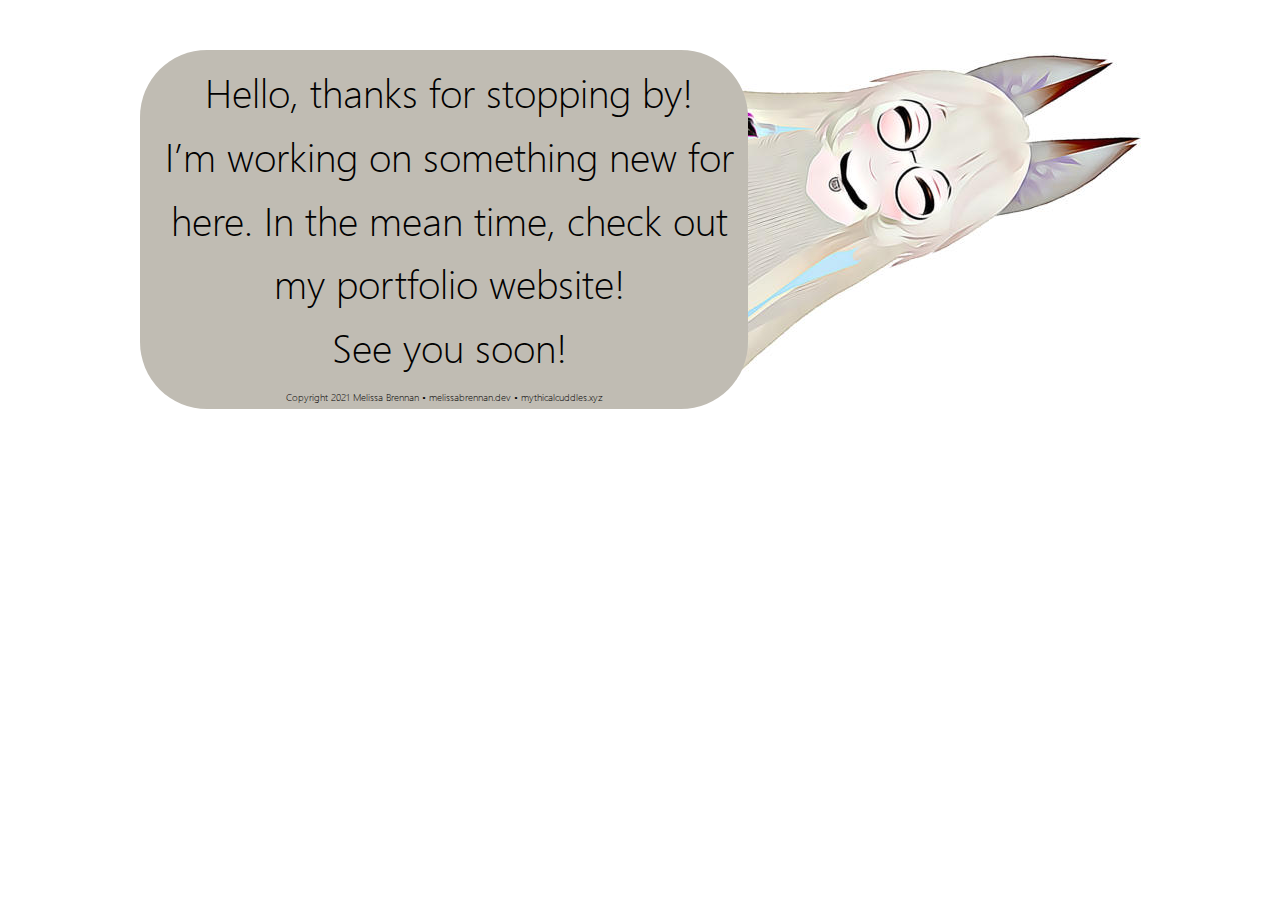
==== index.htm @ fbe177e6 "Add files via upload" ====
<!DOCTYPE html>
<html>
<head>
 <meta http-equiv="X-UA-Compatible" content="IE=EDGE"/>
 <meta charset="utf-8"/>
 <meta name="Generator" content="Xara HTML filter v.9.0.0.23"/>
 <meta name="XAR Files" content="index_htm_files/xr_files.txt"/>
 <title>index</title>
 <meta name="viewport" content="width=device-width, initial-scale=1" />
 <link rel="stylesheet" href="index_htm_files/xr_fonts.css"/>
 <script><!--
 if(navigator.userAgent.indexOf('MSIE')!=-1 || navigator.userAgent.indexOf('Trident')!=-1){ document.write('<link rel="stylesheet" href="index_htm_files/xr_fontsie.css"/>');}
 --></script>
 <script>document.documentElement.className="xr_bgh0";</script>
 <link rel="stylesheet" href="index_htm_files/xr_main.css"/>
 <link rel="stylesheet" href="index_htm_files/custom_styles.css"/>
 <link rel="stylesheet" href="index_htm_files/xr_text.css"/>
 <script src="index_htm_files/roe.js"></script>
 <link rel="stylesheet" href="index_htm_files/ani.css"/>
 <style>
  #xr_xr {top:0px;}
 </style>
</head>
<body class="xr_bgb0">
<div class="xr_ap" id="xr_xr" style="width: 1000px; height: 485px; left:50%; margin-left: -500px; text-align: left; top:0px;">
 <script>var xr_xr=document.getElementById("xr_xr")</script>
<div id="xr_td" class="xr_td">
<div class="xr_ap xr_xri_" style="width: 1000px; height: 485px;">
 <img class="xr_rn_ xr_ap" src="index_htm_files/20.jpg" alt="" title="" style="left:449px;top:-132px;width:607px;height:546px;"/>
 <!--[if lt IE 9]>
 <img class="xr_ap" src="index_htm_files/21.png" alt="" title="" style="left:0px;top:50px;width:609px;height:360px;"/>
 <![endif]-->
 <!--[if gte IE 9]><!-->
 <span class="xr_ar" style="left:0px;top:50px;width:608px;height:359px; background-color: #C0BCB3; border-radius: 67px;"></span>
 <!--<![endif]-->
 <div class="xr_txt Normal_text xr_s0" style="position: absolute; left:146px; top:402px; width:316px; height:10px;">
  <span class="xr_tl Normal_text xr_s0" style="top: -10.79px;">Copyright 2021 Melissa Brennan • <a href="http://melissabrennan.dev" target="_blank" onclick="return(xr_nn());" onmousemove="xr_mo(this,0)" >melissabrennan.dev</a>&nbsp;• <a href="http://mythicalcuddles.xyz" target="_blank" onclick="return(xr_nn());" onmousemove="xr_mo(this,0)" >mythicalcuddles.xyz</a></span>
 </div>
 <div class="xr_txt Normal_text xr_s1" style="position: absolute; left:5px; top:108px; width:608px; height:10px;">
  <span class="xr_tc Normal_text xr_s2" style="left: 33.73px; top: -43.16px; width: 541px;">Hello, thanks for stopping by!</span>
  <span class="xr_tc Normal_text xr_s2" style="left: -11.67px; top: 20.68px; width: 643px;">I’m working on something new for </span>
  <span class="xr_tc Normal_text xr_s2" style="left: -4.16px; top: 84.52px; width: 628px;">here. In the mean time, check out </span>
  <span class="xr_tc Normal_text xr_s1" style="left: 109.65px; top: 148.36px; width: 389px;"><a href="https://melissabrennan.dev" target="_blank" onclick="return(xr_nn());" onmousemove="xr_mo(this,0)" ><span class="Normal_text xr_s2" style="">my portfolio website</span></a><span class="Normal_text xr_s2" style="">!</span></span>
  <span class="xr_tc Normal_text xr_s2" style="left: 173.68px; top: 212.21px; width: 261px;">See you soon!</span>
 </div>
 <div id="xr_xo0" class="xr_ap" style="left:0; top:0; width:1000px; height:100px; visibility:hidden; z-index:3;">
 <a href="" onclick="return(false);" onmousedown="xr_ppir(this);">
 </a>
 </div>
 <div id="xr_xd0"></div>
</div>
</div>
</div>
<!--[if lt IE 7]><script src="index_htm_files/png.js"></script><![endif]-->
<!--[if IE]><script>xr_aeh()</script><![endif]--><!--[if !IE]>--><script>xr_htm();repMobFonts();window.addEventListener('load', xr_aeh, false);</script><!--<![endif]-->
</body>
</html>
---- index_htm_files/xr_fonts.css ----
@font-face {font-family: 'Segoe UI Light';font-weight:300;font-style:normal;src: url("XaraWDGeneratedHTMLfont1.woff") format("woff"), url("XaraWDEmbeddedHTMLfont1.eot?") format("embedded-opentype"), local('Segoe UI Light'), local('SegoeUILight');}
---- index_htm_files/xr_fontsie.css ----
@font-face {font-family: 'Segoe UI Light';font-weight:300;font-style:normal;src: url("XaraWDGeneratedHTMLfont1.woff") format("woff"), url("XaraWDEmbeddedHTMLfont1.eot?") format("embedded-opentype"), local('Segoe UI Light'), local('SegoeUILight');}
---- index_htm_files/xr_main.css ----
/* Site settings */
body {background-color:#ffffff;margin:0px;font-family:Arial,sans-serif;font-size:13px;font-weight:normal;font-style:normal;text-decoration:none;text-rendering:optimizeLegibility;font-feature-settings:'kern', 'liga' 0, 'clig' 0, 'calt' 0;color:#000000;letter-spacing:0em;-webkit-print-color-adjust:exact;}
a {text-decoration:none;}
a:link {color:inherit; cursor:pointer;}
a:visited {color:inherit;}
a:hover {color:#0000EE;}
a * {color:inherit;text-decoration:none;}
sup {font-size:0.5em; vertical-align: 0.66em;}
sub {font-size:0.5em; vertical-align: -0.1em;}
.xr_tl {position: absolute; white-space: pre; unicode-bidi:bidi-override;}
.xr_tr {position: absolute; white-space: pre; unicode-bidi:bidi-override; text-align:right;}
.xr_tc {position: absolute; white-space: pre; unicode-bidi:bidi-override; text-align:center;}
.xr_tj {position: absolute; unicode-bidi:bidi-override; text-align:justify;}
.xr_tb {position: absolute; unicode-bidi:bidi-override;}
.xr_e1 {display: inline-block; border:none; white-space:normal;}
.xr_e2 {position: absolute; display: block; border:none;}
.xr_ap {position: absolute; border:none;}
.xr_ar {position: absolute; display:block;}
.xr_ae {position: relative; border:none;}
.xr_strb {z-index: 1;}
.xr_strb .mxs-arrow, .xr_strb .mxs-navigation {visibility: hidden;}
.xr_strf {z-index: 3;}
.xr_xrc, .xr_xri_, .xr_sxri, .xr_xpos {z-index: 2;}
.xr_ro, .xr_rd, .xr_rs {z-index: 3;}
.xr_tu {unicode-bidi:bidi-override;margin-top:0px;margin-bottom:0px;}

.xr_tt0 {transition: all 0s;}
.xr_tt1 {transition: all 0.1s; transition-timing-function: ease-in;}
.xr_tt2 {transition: all 0.25s; transition-timing-function: ease-in;}
.xr_tt3 {transition: all 0.5s; transition-timing-function: ease-in;}
.xr_tt4 {transition: all 1s; transition-timing-function: ease-in;}
.xr_tt5 {transition: all 2s; transition-timing-function: ease-in;}
a:hover .xr_ro, a:active .xr_rd, .xr_nb0:hover .xr_ro{visibility:visible;opacity: 1;transform: none;}

a:active .xr_ro {opacity:0;}
.xr_ro, .xr_rd {visibility:hidden;opacity:0;}
.xr_ro0, .xr_rd0, a:active .xr_ro0 {opacity:0;}
.xr_ro1, .xr_rd1, a:active .xr_ro1 {transform:translate3d(0,-20%,0);}
.xr_ro2, .xr_rd2, a:active .xr_ro2 {transform:translate3d(20%,0,0);}
.xr_ro3, .xr_rd3, a:active .xr_ro3 {transform-origin:top; transform:scale3d(1,0.3,1);}
.xr_ro4, .xr_rd4, a:active .xr_ro4 {transform-origin:left; transform:scale3d(0.3,1,1);}
.xr_ro5, .xr_rd5, a:active .xr_ro5 {transform:rotate3d(1,0,0,180deg); -ms-transform: rotateX(180deg);}
.xr_ro6, .xr_rd6, a:active .xr_ro6 {transform:rotate3d(0,1,0,180deg); -ms-transform: rotateY(180deg);}
.xr_ro7, .xr_rd7, a:active .xr_ro7 {transform:rotate3d(0,0,1,180deg);}
.xr_ro8, .xr_rd8, a:active .xr_ro8 {transform:scale3d(0.3,0.3,1);}
.xr_ro9, .xr_rd9, a:active .xr_ro9 {transform:skew(-30deg,0) translate3d(10%,0,0);}
.xr_ro10, .xr_rd10, a:active .xr_ro10 {transform-origin:50% 500%; transform:rotate3d(0,0,1,10deg);}
.xr_ro11, .xr_rd11, a:active .xr_ro11 {transform:translate3d(0,-50%,0) scale3d(0.3,0.3,1);}
.xr_ro12, .xr_rd12, a:active .xr_ro12 {transform:translate3d(0,20%,0);}
.xr_ro13, .xr_rd13, a:active .xr_ro13 {transform:translate3d(-20%,0,0);}
.xr_stickie {z-index: 90;}
.xr_nb0 {touch-action: none;}
.xr_nb0:hover > .xr_nb2, .xr_nb1:hover > .xr_nb2 {visibility: visible; opacity: 1 !important; transform: none !important;}
.xr_nb2 {white-space: nowrap; padding:0px; margin:0px; visibility: hidden; position: absolute; z-index:101;}
.xr_nb2 li {display:block;}
.xr_nb2 li a {display:block; text-decoration:none;}
.xr_nb4 {display:block; padding:0px; margin:0px;}
.xr_nb6 {width:100%; height:2px;}
.xr_nb1 {position: relative;}
.xr_nb1:after {content: ''; position: absolute; top: 50%; right: .5em; height: 0px; width: 0px; border: 5px solid transparent; margin-top: -5px; margin-right: -3px; border-color: transparent; border-left-color: inherit;}
.xr_apb {display:block; position:absolute;}
.xr_bgb0 {background:url('1.png') -768px 1221px repeat;}
---- index_htm_files/custom_styles.css ----
.Normal_text {font-family:'Open Sans';font-weight:normal;font-style:normal;font-size:13px;text-decoration:none;color:#000000;background-color:Transparent;letter-spacing:0em;}
---- index_htm_files/xr_text.css ----
/* Text styles */
.xr_s0 {font-family:'Segoe UI Light';font-weight:300;font-style:normal;font-size:10px;text-decoration:none;font-feature-settings:'kern','liga' 0,'clig' 0,'calt' 0;color:#000000;background-color:Transparent;letter-spacing:0em;}
.xr_s1 {font-family:'Segoe UI Light';font-weight:300;font-style:normal;font-size:40px;text-decoration:none;font-feature-settings:'kern','liga' 0,'clig' 0,'calt' 0;background-color:Transparent;letter-spacing:0em;}
.xr_s2 {font-family:'Segoe UI Light';font-weight:300;font-style:normal;font-size:40px;text-decoration:none;font-feature-settings:'kern','liga' 0,'clig' 0,'calt' 0;color:#000000;background-color:Transparent;letter-spacing:0em;}
---- index_htm_files/ani.css ----
/*
Animate.css - http://daneden.me/animate
Licensed under the MIT license - http://opensource.org/licenses/MIT
Copyright (c) 2014 Daniel Eden
*/
a:hover .xr_1as1, a:hover .xr_1aso1, .xr_0as1 {
  -webkit-animation-duration: 0.5s;
          animation-duration: 0.5s;
  -webkit-animation-fill-mode: both;
          animation-fill-mode: both;
}
a:hover .xr_1as2, a:hover .xr_1aso2, .xr_0as2 {
  -webkit-animation-duration: 0.7s;
          animation-duration: 0.7s;
  -webkit-animation-fill-mode: both;
          animation-fill-mode: both;
}
a:hover .xr_1as3, a:hover .xr_1aso3, .xr_0as3 {
  -webkit-animation-duration: 1s;
          animation-duration: 1s;
  -webkit-animation-fill-mode: both;
          animation-fill-mode: both;
}
a:hover .xr_1as4, a:hover .xr_1aso4, .xr_0as4{
  -webkit-animation-duration: 1.5s;
          animation-duration: 1.5s;
  -webkit-animation-fill-mode: both;
          animation-fill-mode: both;
}
a:hover .xr_1as5, a:hover .xr_1aso5 , .xr_0as5{
  -webkit-animation-duration: 2s;
          animation-duration: 2s;
  -webkit-animation-fill-mode: both;
          animation-fill-mode: both;
}
.xr_1aso1, .xr_1aso2, .xr_1aso3, .xr_1aso4, .xr_1aso5{visibility: hidden;}
a:hover .xr_1aso1, a:hover .xr_1aso2, a:hover .xr_1aso3, a:hover .xr_1aso4, a:hover .xr_1aso5, .xr_nb0:hover .xr_1aso1, .xr_nb0:hover .xr_1aso2, .xr_nb0:hover .xr_1aso3, .xr_nb0:hover .xr_1aso4, .xr_nb0:hover .xr_1aso5 {visibility: visible;}
a:hover .xr_1ao {display:none;}
.xr_1ao {display:block;}
@-webkit-keyframes tr0 {
0% {opacity:1;-webkit-animation-timing-function: ease-out;}
50% {opacity:0;-webkit-animation-timing-function: ease-in;}
100% {opacity:1;-webkit-animation-timing-function: ease-in;}
}
@-webkit-keyframes tr1 {
0% {opacity:1;transform:none;-webkit-animation-timing-function: ease-out;}
50% {opacity:0;transform:translate3d(0,-20%,0);-webkit-animation-timing-function: ease-in;}
100% {opacity:1;transform:none;-webkit-animation-timing-function: ease-in;}
}
@-webkit-keyframes tr2 {
0% {opacity:1;transform:none;-webkit-animation-timing-function: ease-out;}
50% {opacity:0;transform:translate3d(20%,0,0);-webkit-animation-timing-function: ease-in;}
100% {opacity:1;transform:none;-webkit-animation-timing-function: ease-in;}
}
@-webkit-keyframes tr3 {
0% {opacity:1;transform:none;-webkit-animation-timing-function: ease-out;}
50% {opacity:0;transform-origin:top; transform:scale3d(1,0.3,1);-webkit-animation-timing-function: ease-in;}
100% {opacity:1;transform:none;-webkit-animation-timing-function: ease-in;}
}
@-webkit-keyframes tr4 {
0% {opacity:1;transform:none;-webkit-animation-timing-function: ease-out;}
50% {opacity:0;transform-origin:left; transform:scale3d(0.3,1,1);-webkit-animation-timing-function: ease-in;}
100% {opacity:1;transform:none;-webkit-animation-timing-function: ease-in;}
}
@-webkit-keyframes tr5 {
0% {opacity:1;transform:none;-webkit-animation-timing-function: ease-out;}
50% {opacity:0;transform:rotate3d(1,0,0,180deg); -ms-transform: rotateX(180deg);-webkit-animation-timing-function: ease-in;}
100% {opacity:1;transform:none;-webkit-animation-timing-function: ease-in;}
}
@-webkit-keyframes tr6 {
0% {opacity:1;transform:none;-webkit-animation-timing-function: ease-out;}
50% {opacity:0;transform:rotate3d(0,1,0,180deg); -ms-transform: rotateY(180deg);-webkit-animation-timing-function: ease-in;}
100% {opacity:1;transform:none;-webkit-animation-timing-function: ease-in;}
}
@-webkit-keyframes tr7 {
0% {opacity:1;transform:none;-webkit-animation-timing-function: ease-out;}
50% {opacity:0;transform:rotate3d(0,0,1,180deg);-webkit-animation-timing-function: ease-in;}
100% {opacity:1;transform:none;-webkit-animation-timing-function: ease-in;}
}
@-webkit-keyframes tr8 {
0% {opacity:1;transform:none;-webkit-animation-timing-function: ease-out;}
50% {opacity:0;transform:scale3d(0.3,0.3,1);-webkit-animation-timing-function: ease-in;}
100% {opacity:1;transform:none;-webkit-animation-timing-function: ease-in;}
}
@-webkit-keyframes tr9 {
0% {opacity:1;transform:none;-webkit-animation-timing-function: ease-out;}
50% {opacity:0;transform:skew(-30deg,0) translate3d(10%,0,0);-webkit-animation-timing-function: ease-in;}
100% {opacity:1;transform:none;-webkit-animation-timing-function: ease-in;}
}
@-webkit-keyframes tr10 {
0% {opacity:1;transform:none;-webkit-animation-timing-function: ease-out;}
50% {opacity:0;transform-origin:50% 500%; transform:rotate3d(0,0,1,10deg);-webkit-animation-timing-function: ease-in;}
100% {opacity:1;transform:none;-webkit-animation-timing-function: ease-in;}
}
@-webkit-keyframes tr11 {
0% {opacity:1;transform:none;-webkit-animation-timing-function: ease-out;}
50% {opacity:0;transform:translate3d(0,-50%,0) scale3d(0.3,0.3,1);-webkit-animation-timing-function: ease-in;}
100% {opacity:1;transform:none;-webkit-animation-timing-function: ease-in;}
}
@-webkit-keyframes tr12 {
0% {opacity:1;transform:none;-webkit-animation-timing-function: ease-out;}
50% {opacity:0;transform:translate3d(0,20%,0);-webkit-animation-timing-function: ease-in;}
100% {opacity:1;transform:none;-webkit-animation-timing-function: ease-in;}
}
@-webkit-keyframes tr13 {
0% {opacity:1;transform:none;-webkit-animation-timing-function: ease-out;}
50% {opacity:0;transform:translate3d(-20%,0,0);-webkit-animation-timing-function: ease-in;}
100% {opacity:1;transform:none;-webkit-animation-timing-function: ease-in;}
}
@keyframes tr0 {
0% {opacity:1;animation-timing-function: ease-out;}
50% {opacity:0;animation-timing-function: ease-in;}
100% {opacity:1;animation-timing-function: ease-in;}
}
@keyframes tr1 {
0% {opacity:1;transform:none;animation-timing-function: ease-out;}
50% {opacity:0;transform:translate3d(0,-20%,0);animation-timing-function: ease-in;}
99% {opacity:1;transform:translate3d(0,-0.1%,0);animation-timing-function: ease-in;}
100% {opacity:1;transform:none;animation-timing-function: ease-in;}
}
@keyframes tr2 {
0% {opacity:1;transform:none;animation-timing-function: ease-out;}
50% {opacity:0;transform:translate3d(20%,0,0);animation-timing-function: ease-in;}
99% {opacity:1;transform:translate3d(0.1%,0,0);animation-timing-function: ease-in;}
100% {opacity:1;transform:none;animation-timing-function: ease-in;}
}
@keyframes tr3 {
0% {opacity:1;transform:none;animation-timing-function: ease-out;}
50% {opacity:0;transform-origin:top; transform:scale3d(1,0.3,1);animation-timing-function: ease-in;}
100% {opacity:1;transform:none;animation-timing-function: ease-in;}
}
@keyframes tr4 {
0% {opacity:1; transform:none;animation-timing-function: ease-out;}
50% {opacity:0;transform-origin:left; transform:scale3d(0.3,1,1);animation-timing-function: ease-in;}
100% {opacity:1; transform:none;animation-timing-function: ease-in;}
}
@keyframes tr5 {
0% {opacity:1;transform:none;animation-timing-function: ease-out;}
50% {opacity:0;transform:rotate3d(1,0,0,180deg); -ms-transform: rotateX(180deg);animation-timing-function: ease-in;}
100% {opacity:1;transform:none;animation-timing-function: ease-in;}
}
@keyframes tr6 {
0% {opacity:1;transform:none;animation-timing-function: ease-out;}
50% {opacity:0;transform:rotate3d(0,1,0,180deg); -ms-transform: rotateY(180deg);animation-timing-function: ease-in;}
100% {opacity:1;transform:none;animation-timing-function: ease-in;}
}
@keyframes tr7 {
0% {opacity:1;transform:none;animation-timing-function: ease-out;}
50% {opacity:0;transform:rotate3d(0,0,1,180deg);animation-timing-function: ease-in;}
100% {opacity:1;transform:none;animation-timing-function: ease-in;}
}
@keyframes tr8 {
0% {opacity:1;transform:none;animation-timing-function: ease-out;}
50% {opacity:0;transform:scale3d(0.3,0.3,1);animation-timing-function: ease-in;}
100% {opacity:1;transform:none;animation-timing-function: ease-in;}
}
@keyframes tr9 {
0% {opacity:1;transform:none;animation-timing-function: ease-out;}
50% {opacity:0;transform:skew(-30deg,0) translate3d(10%,0,0);animation-timing-function: ease-in;}
99% {opacity:1;transform:skew(0,0) translate3d(0.1%,0,0);animation-timing-function: ease-in;}
100% {opacity:1;transform:none;animation-timing-function: ease-in;}
}
@keyframes tr10 {
0% {opacity:1;transform:none;animation-timing-function: ease-out;}
50% {opacity:0;transform-origin:50% 500%; transform:rotate3d(0,0,1,10deg);animation-timing-function: ease-in;}
100% {opacity:1;transform:none;animation-timing-function: ease-in;}
}
@keyframes tr11 {
0% {opacity:1;transform:none;animation-timing-function: ease-out;}
50% {opacity:0;transform:translate3d(0,-50%,0) scale3d(0.3,0.3,1);animation-timing-function: ease-in;}
99% {opacity:1;transform:translate3d(0,-0.1%,0) scale3d(1,1,1);animation-timing-function: ease-in;}
100% {opacity:1;transform:none;animation-timing-function: ease-in;}
}
@keyframes tr12 {
0% {opacity:1;transform:none;animation-timing-function: ease-out;}
50% {opacity:0;transform:translate3d(0,20%,0);animation-timing-function: ease-in;}
99% {opacity:1;transform:translate3d(0,0.1%,0);animation-timing-function: ease-in;}
100% {opacity:1;transform:none;animation-timing-function: ease-in;}
}
@keyframes tr13 {
0% {opacity:1;transform:none;animation-timing-function: ease-out;}
50% {opacity:0;transform:translate3d(-20%,0,0);animation-timing-function: ease-in;}
99% {opacity:1;transform:translate3d(-0.1%,0,0);animation-timing-function: ease-in;}
100% {opacity:1;transform:none;animation-timing-function: ease-in;}
}
a:hover .xr_1a_0, .xr_0a_0 {-webkit-animation-name: tr0; animation-name: tr0;}
a:hover .xr_1a_1, .xr_0a_1 {-webkit-animation-name: tr1; animation-name: tr1;}
a:hover .xr_1a_2, .xr_0a_2 {-webkit-animation-name: tr2; animation-name: tr2;}
a:hover .xr_1a_3, .xr_0a_3 {-webkit-animation-name: tr3; animation-name: tr3;}
a:hover .xr_1a_4, .xr_0a_4 {-webkit-animation-name: tr4; animation-name: tr4;}
a:hover .xr_1a_5, .xr_0a_5 {-webkit-animation-name: tr5; animation-name: tr5;}
a:hover .xr_1a_6, .xr_0a_6 {-webkit-animation-name: tr6; animation-name: tr6;}
a:hover .xr_1a_7, .xr_0a_7 {-webkit-animation-name: tr7; animation-name: tr7;}
a:hover .xr_1a_8, .xr_0a_8{-webkit-animation-name: tr8; animation-name: tr8;}
a:hover .xr_1a_9, .xr_0a_9 {-webkit-animation-name: tr9; animation-name: tr9;}
a:hover .xr_1a_10, .xr_0a_10 {-webkit-animation-name: tr10; animation-name: tr10;}
a:hover .xr_1a_11, .xr_0a_11 {-webkit-animation-name: tr11; animation-name: tr11;}
a:hover .xr_1a_12, .xr_0a_12 {-webkit-animation-name: tr12; animation-name: tr12;}
a:hover .xr_1a_13, .xr_0a_13 {-webkit-animation-name: tr13; animation-name: tr13;}

@-webkit-keyframes bounce {
  0%, 20%, 53%, 80%, 100% {
    -webkit-animation-timing-function: cubic-bezier(0.215, 0.610, 0.355, 1.000);
            animation-timing-function: cubic-bezier(0.215, 0.610, 0.355, 1.000);
    -webkit-transform: translate3d(0,0,0);
            transform: translate3d(0,0,0);
  }

  40%, 43% {
    -webkit-animation-timing-function: cubic-bezier(0.755, 0.050, 0.855, 0.060);
            animation-timing-function: cubic-bezier(0.755, 0.050, 0.855, 0.060);
    -webkit-transform: translate3d(0, -30px, 0);
            transform: translate3d(0, -30px, 0);
  }

  70% {
    -webkit-animation-timing-function: cubic-bezier(0.755, 0.050, 0.855, 0.060);
            animation-timing-function: cubic-bezier(0.755, 0.050, 0.855, 0.060);
    -webkit-transform: translate3d(0, -15px, 0);
            transform: translate3d(0, -15px, 0);
  }

  90% {
    -webkit-transform: translate3d(0,-4px,0);
            transform: translate3d(0,-4px,0);
  }
}

@keyframes bounce {
  0%, 20%, 53%, 80%, 100% {
    -webkit-animation-timing-function: cubic-bezier(0.215, 0.610, 0.355, 1.000);
            animation-timing-function: cubic-bezier(0.215, 0.610, 0.355, 1.000);
    -webkit-transform: translate3d(0,0,0);
            transform: translate3d(0,0,0);
  }

  40%, 43% {
    -webkit-animation-timing-function: cubic-bezier(0.755, 0.050, 0.855, 0.060);
            animation-timing-function: cubic-bezier(0.755, 0.050, 0.855, 0.060);
    -webkit-transform: translate3d(0, -30px, 0);
            transform: translate3d(0, -30px, 0);
  }

  70% {
    -webkit-animation-timing-function: cubic-bezier(0.755, 0.050, 0.855, 0.060);
            animation-timing-function: cubic-bezier(0.755, 0.050, 0.855, 0.060);
    -webkit-transform: translate3d(0, -15px, 0);
            transform: translate3d(0, -15px, 0);
  }

  90% {
    -webkit-transform: translate3d(0,-4px,0);
            transform: translate3d(0,-4px,0);
  }
}
a:hover .xr_1a1, .xr_0a1 {
  -webkit-animation-name: bounce;
          animation-name: bounce;
  -webkit-transform-origin: center bottom;
      -ms-transform-origin: center bottom;
          transform-origin: center bottom;
}

@-webkit-keyframes flash {
  0%, 50%, 100% {
    opacity: 1;
  }

  25%, 75% {
    opacity: 0;
  }
}

@keyframes flash {
  0%, 50%, 100% {
    opacity: 1;
  }

  25%, 75% {
    opacity: 0;
  }
}

a:hover .xr_1a2, .xr_0a2 {
  -webkit-animation-name: flash;
          animation-name: flash;
}

/* originally authored by Nick Pettit - https://github.com/nickpettit/glide */

@-webkit-keyframes pulse {
  0% {
    -webkit-transform: scale3d(1, 1, 1);
            transform: scale3d(1, 1, 1);
  }

  50% {
    -webkit-transform: scale3d(1.15, 1.15, 1.15);
            transform: scale3d(1.15, 1.15, 1.15);
  }

  100% {
    -webkit-transform: scale3d(1, 1, 1);
            transform: scale3d(1, 1, 1);
  }
}

@keyframes pulse {
  0% {
    -webkit-transform: scale3d(1, 1, 1);
            transform: scale3d(1, 1, 1);
  }

  50% {
    -webkit-transform: scale3d(1.15, 1.15, 1.15);
            transform: scale3d(1.15, 1.15, 1.15);
  }

  100% {
    -webkit-transform: scale3d(1, 1, 1);
            transform: scale3d(1, 1, 1);
  }
}

a:hover .xr_1a3, .xr_0a3 {
  -webkit-animation-name: pulse;
          animation-name: pulse;
}

@-webkit-keyframes rubberBand {
  0% {
    -webkit-transform: scale3d(1, 1, 1);
            transform: scale3d(1, 1, 1);
  }

  30% {
    -webkit-transform: scale3d(1.25, 0.75, 1);
            transform: scale3d(1.25, 0.75, 1);
  }

  40% {
    -webkit-transform: scale3d(0.75, 1.25, 1);
            transform: scale3d(0.75, 1.25, 1);
  }

  50% {
    -webkit-transform: scale3d(1.15, 0.85, 1);
            transform: scale3d(1.15, 0.85, 1);
  }

  65% {
    -webkit-transform: scale3d(.95, 1.05, 1);
            transform: scale3d(.95, 1.05, 1);
  }

  75% {
    -webkit-transform: scale3d(1.05, .95, 1);
            transform: scale3d(1.05, .95, 1);
  }

  100% {
    -webkit-transform: scale3d(1, 1, 1);
            transform: scale3d(1, 1, 1);
  }
}

@keyframes rubberBand {
  0% {
    -webkit-transform: scale3d(1, 1, 1);
            transform: scale3d(1, 1, 1);
  }

  30% {
    -webkit-transform: scale3d(1.25, 0.75, 1);
            transform: scale3d(1.25, 0.75, 1);
  }

  40% {
    -webkit-transform: scale3d(0.75, 1.25, 1);
            transform: scale3d(0.75, 1.25, 1);
  }

  50% {
    -webkit-transform: scale3d(1.15, 0.85, 1);
            transform: scale3d(1.15, 0.85, 1);
  }

  65% {
    -webkit-transform: scale3d(.95, 1.05, 1);
            transform: scale3d(.95, 1.05, 1);
  }

  75% {
    -webkit-transform: scale3d(1.05, .95, 1);
            transform: scale3d(1.05, .95, 1);
  }

  100% {
    -webkit-transform: scale3d(1, 1, 1);
            transform: scale3d(1, 1, 1);
  }
}

a:hover .xr_1a4, .xr_0a4 {
  -webkit-animation-name: rubberBand;
          animation-name: rubberBand;
}

@-webkit-keyframes shake {
  0%, 100% {
    -webkit-transform: translate3d(0, 0, 0);
            transform: translate3d(0, 0, 0);
  }

  10%, 30%, 50%, 70%, 90% {
    -webkit-transform: translate3d(-10px, 0, 0);
            transform: translate3d(-10px, 0, 0);
  }

  20%, 40%, 60%, 80% {
    -webkit-transform: translate3d(10px, 0, 0);
            transform: translate3d(10px, 0, 0);
  }
}

@keyframes shake {
  0%, 100% {
    -webkit-transform: translate3d(0, 0, 0);
            transform: translate3d(0, 0, 0);
  }

  10%, 30%, 50%, 70%, 90% {
    -webkit-transform: translate3d(-10px, 0, 0);
            transform: translate3d(-10px, 0, 0);
  }

  20%, 40%, 60%, 80% {
    -webkit-transform: translate3d(10px, 0, 0);
            transform: translate3d(10px, 0, 0);
  }
}

a:hover .xr_1a5, .xr_0a5 {
  -webkit-animation-name: shake;
          animation-name: shake;
}

@-webkit-keyframes swing {
  20% {
    -webkit-transform: rotate3d(0, 0, 1, 15deg);
            transform: rotate3d(0, 0, 1, 15deg);
  }

  40% {
    -webkit-transform: rotate3d(0, 0, 1, -10deg);
            transform: rotate3d(0, 0, 1, -10deg);
  }

  60% {
    -webkit-transform: rotate3d(0, 0, 1, 5deg);
            transform: rotate3d(0, 0, 1, 5deg);
  }

  80% {
    -webkit-transform: rotate3d(0, 0, 1, -5deg);
            transform: rotate3d(0, 0, 1, -5deg);
  }

  100% {
    -webkit-transform: rotate3d(0, 0, 1, 0deg);
            transform: rotate3d(0, 0, 1, 0deg);
  }
}

@keyframes swing {
  20% {
    -webkit-transform: rotate3d(0, 0, 1, 15deg);
            transform: rotate3d(0, 0, 1, 15deg);
  }

  40% {
    -webkit-transform: rotate3d(0, 0, 1, -10deg);
            transform: rotate3d(0, 0, 1, -10deg);
  }

  60% {
    -webkit-transform: rotate3d(0, 0, 1, 5deg);
            transform: rotate3d(0, 0, 1, 5deg);
  }

  80% {
    -webkit-transform: rotate3d(0, 0, 1, -5deg);
            transform: rotate3d(0, 0, 1, -5deg);
  }

  100% {
    -webkit-transform: rotate3d(0, 0, 1, 0deg);
            transform: rotate3d(0, 0, 1, 0deg);
  }
}

a:hover .xr_1a6, .xr_0a6 {
  -webkit-transform-origin: top center;
      -ms-transform-origin: top center;
          transform-origin: top center;
  -webkit-animation-name: swing;
          animation-name: swing;
}

@-webkit-keyframes tada {
  0% {
    -webkit-transform: scale3d(1, 1, 1);
            transform: scale3d(1, 1, 1);
  }

  10%, 20% {
    -webkit-transform: scale3d(.9, .9, .9) rotate3d(0, 0, 1, -3deg);
            transform: scale3d(.9, .9, .9) rotate3d(0, 0, 1, -3deg);
  }

  30%, 50%, 70%, 90% {
    -webkit-transform: scale3d(1.1, 1.1, 1.1) rotate3d(0, 0, 1, 3deg);
            transform: scale3d(1.1, 1.1, 1.1) rotate3d(0, 0, 1, 3deg);
  }

  40%, 60%, 80% {
    -webkit-transform: scale3d(1.1, 1.1, 1.1) rotate3d(0, 0, 1, -3deg);
            transform: scale3d(1.1, 1.1, 1.1) rotate3d(0, 0, 1, -3deg);
  }

  100% {
    -webkit-transform: scale3d(1, 1, 1);
            transform: scale3d(1, 1, 1);
  }
}

@keyframes tada {
  0% {
    -webkit-transform: scale3d(1, 1, 1);
            transform: scale3d(1, 1, 1);
  }

  10%, 20% {
    -webkit-transform: scale3d(.9, .9, .9) rotate3d(0, 0, 1, -3deg);
            transform: scale3d(.9, .9, .9) rotate3d(0, 0, 1, -3deg);
  }

  30%, 50%, 70%, 90% {
    -webkit-transform: scale3d(1.1, 1.1, 1.1) rotate3d(0, 0, 1, 3deg);
            transform: scale3d(1.1, 1.1, 1.1) rotate3d(0, 0, 1, 3deg);
  }

  40%, 60%, 80% {
    -webkit-transform: scale3d(1.1, 1.1, 1.1) rotate3d(0, 0, 1, -3deg);
            transform: scale3d(1.1, 1.1, 1.1) rotate3d(0, 0, 1, -3deg);
  }

  100% {
    -webkit-transform: scale3d(1, 1, 1);
            transform: scale3d(1, 1, 1);
  }
}

a:hover .xr_1a7, .xr_0a7 {
  -webkit-animation-name: tada;
          animation-name: tada;
}
@-webkit-keyframes wobble {
  0% {
    -webkit-transform: none;
            transform: none;
  }

  15% {
    -webkit-transform: translate3d(-25%, 0, 0) rotate3d(0, 0, 1, -5deg);
            transform: translate3d(-25%, 0, 0) rotate3d(0, 0, 1, -5deg);
  }

  30% {
    -webkit-transform: translate3d(20%, 0, 0) rotate3d(0, 0, 1, 3deg);
            transform: translate3d(20%, 0, 0) rotate3d(0, 0, 1, 3deg);
  }

  45% {
    -webkit-transform: translate3d(-15%, 0, 0) rotate3d(0, 0, 1, -3deg);
            transform: translate3d(-15%, 0, 0) rotate3d(0, 0, 1, -3deg);
  }

  60% {
    -webkit-transform: translate3d(10%, 0, 0) rotate3d(0, 0, 1, 2deg);
            transform: translate3d(10%, 0, 0) rotate3d(0, 0, 1, 2deg);
  }

  75% {
    -webkit-transform: translate3d(-5%, 0, 0) rotate3d(0, 0, 1, -1deg);
            transform: translate3d(-5%, 0, 0) rotate3d(0, 0, 1, -1deg);
  }

  100% {
    -webkit-transform: none;
            transform: none;
  }
}

@keyframes wobble {
  0% {
    -webkit-transform: none;
            transform: none;
  }

  15% {
    -webkit-transform: translate3d(-25%, 0, 0) rotate3d(0, 0, 1, -5deg);
            transform: translate3d(-25%, 0, 0) rotate3d(0, 0, 1, -5deg);
  }

  30% {
    -webkit-transform: translate3d(20%, 0, 0) rotate3d(0, 0, 1, 3deg);
            transform: translate3d(20%, 0, 0) rotate3d(0, 0, 1, 3deg);
  }

  45% {
    -webkit-transform: translate3d(-15%, 0, 0) rotate3d(0, 0, 1, -3deg);
            transform: translate3d(-15%, 0, 0) rotate3d(0, 0, 1, -3deg);
  }

  60% {
    -webkit-transform: translate3d(10%, 0, 0) rotate3d(0, 0, 1, 2deg);
            transform: translate3d(10%, 0, 0) rotate3d(0, 0, 1, 2deg);
  }

  75% {
    -webkit-transform: translate3d(-5%, 0, 0) rotate3d(0, 0, 1, -1deg);
            transform: translate3d(-5%, 0, 0) rotate3d(0, 0, 1, -1deg);
  }

  100% {
    -webkit-transform: none;
            transform: none;
  }
}

a:hover .xr_1a8, .xr_0a8 {
  -webkit-animation-name: wobble;
          animation-name: wobble;
}
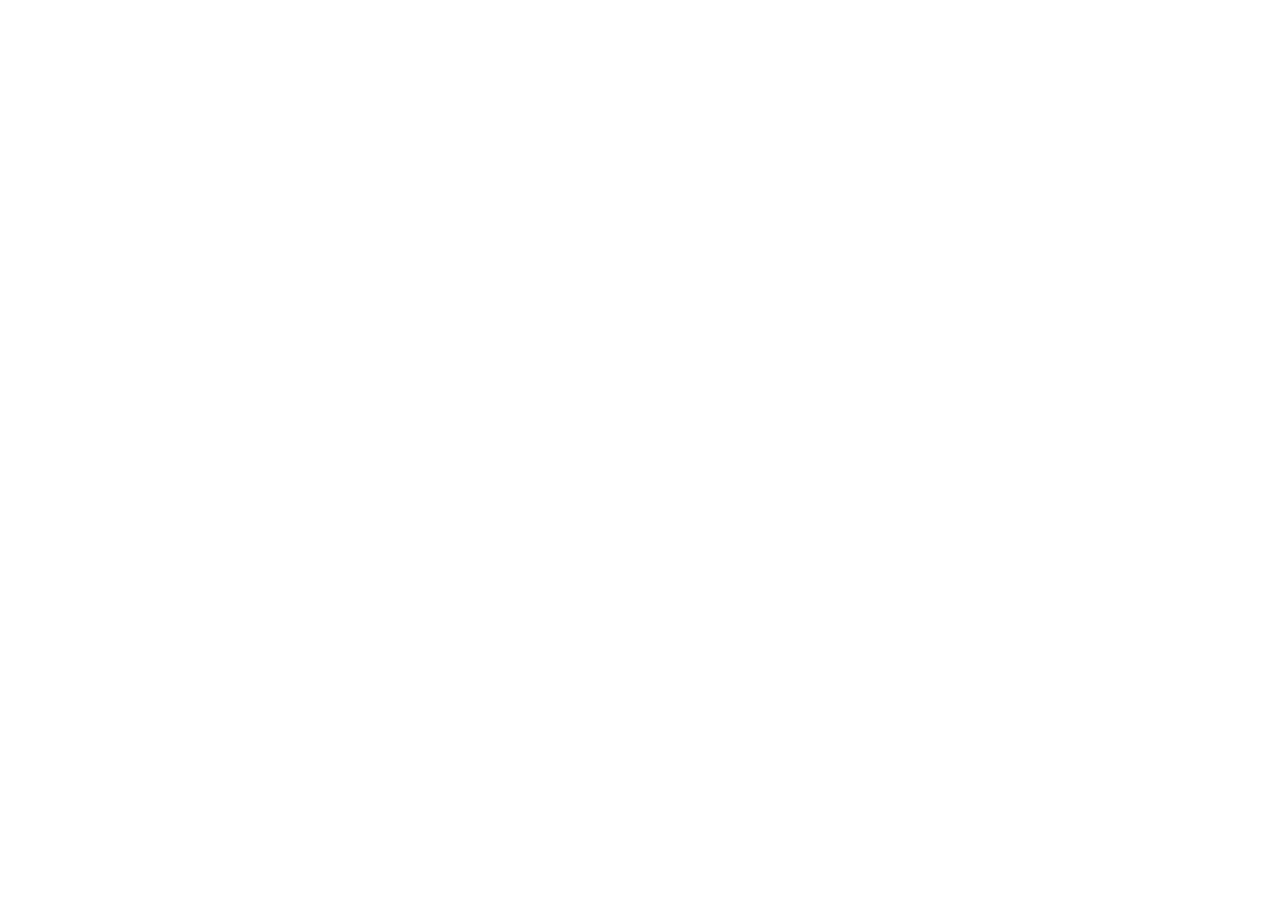
==== commit 52e2493f: "Update index.htm" ====
--- a/index.htm
+++ b/index.htm
@@ -1,57 +1,24 @@
-<!DOCTYPE html>
+<!--<html>
+  <head>
+    <meta http-equiv="refresh" content="0; url=https://stream.vrcdn.live/live/mythicalcuddles.live.mp4" />
+  </head>
+ <body>
+   <p><a href="https://stream.vrcdn.live/live/mythicalcuddles.live.mp4">Redirect</a></p>
+  </body>
+</html>-->
+<!--<html>
+ <body>
+   <h1>hello world</h1>
+   <h1>Livestream</h1>
+   <p>Livestream offline...</p>
+  </body>
+</html>
+-->
 <html>
-<head>
- <meta http-equiv="X-UA-Compatible" content="IE=EDGE"/>
- <meta charset="utf-8"/>
- <meta name="Generator" content="Xara HTML filter v.9.0.0.23"/>
- <meta name="XAR Files" content="index_htm_files/xr_files.txt"/>
- <title>index</title>
- <meta name="viewport" content="width=device-width, initial-scale=1" />
- <link rel="stylesheet" href="index_htm_files/xr_fonts.css"/>
- <script><!--
- if(navigator.userAgent.indexOf('MSIE')!=-1 || navigator.userAgent.indexOf('Trident')!=-1){ document.write('<link rel="stylesheet" href="index_htm_files/xr_fontsie.css"/>');}
- --></script>
- <script>document.documentElement.className="xr_bgh0";</script>
- <link rel="stylesheet" href="index_htm_files/xr_main.css"/>
- <link rel="stylesheet" href="index_htm_files/custom_styles.css"/>
- <link rel="stylesheet" href="index_htm_files/xr_text.css"/>
- <script src="index_htm_files/roe.js"></script>
- <link rel="stylesheet" href="index_htm_files/ani.css"/>
- <style>
-  #xr_xr {top:0px;}
- </style>
-</head>
-<body class="xr_bgb0">
-<div class="xr_ap" id="xr_xr" style="width: 1000px; height: 485px; left:50%; margin-left: -500px; text-align: left; top:0px;">
- <script>var xr_xr=document.getElementById("xr_xr")</script>
-<div id="xr_td" class="xr_td">
-<div class="xr_ap xr_xri_" style="width: 1000px; height: 485px;">
- <img class="xr_rn_ xr_ap" src="index_htm_files/20.jpg" alt="" title="" style="left:449px;top:-132px;width:607px;height:546px;"/>
- <!--[if lt IE 9]>
- <img class="xr_ap" src="index_htm_files/21.png" alt="" title="" style="left:0px;top:50px;width:609px;height:360px;"/>
- <![endif]-->
- <!--[if gte IE 9]><!-->
- <span class="xr_ar" style="left:0px;top:50px;width:608px;height:359px; background-color: #C0BCB3; border-radius: 67px;"></span>
- <!--<![endif]-->
- <div class="xr_txt Normal_text xr_s0" style="position: absolute; left:146px; top:402px; width:316px; height:10px;">
-  <span class="xr_tl Normal_text xr_s0" style="top: -10.79px;">Copyright 2021 Melissa Brennan • <a href="http://melissabrennan.dev" target="_blank" onclick="return(xr_nn());" onmousemove="xr_mo(this,0)" >melissabrennan.dev</a>&nbsp;• <a href="http://mythicalcuddles.xyz" target="_blank" onclick="return(xr_nn());" onmousemove="xr_mo(this,0)" >mythicalcuddles.xyz</a></span>
- </div>
- <div class="xr_txt Normal_text xr_s1" style="position: absolute; left:5px; top:108px; width:608px; height:10px;">
-  <span class="xr_tc Normal_text xr_s2" style="left: 33.73px; top: -43.16px; width: 541px;">Hello, thanks for stopping by!</span>
-  <span class="xr_tc Normal_text xr_s2" style="left: -11.67px; top: 20.68px; width: 643px;">I’m working on something new for </span>
-  <span class="xr_tc Normal_text xr_s2" style="left: -4.16px; top: 84.52px; width: 628px;">here. In the mean time, check out </span>
-  <span class="xr_tc Normal_text xr_s1" style="left: 109.65px; top: 148.36px; width: 389px;"><a href="https://melissabrennan.dev" target="_blank" onclick="return(xr_nn());" onmousemove="xr_mo(this,0)" ><span class="Normal_text xr_s2" style="">my portfolio website</span></a><span class="Normal_text xr_s2" style="">!</span></span>
-  <span class="xr_tc Normal_text xr_s2" style="left: 173.68px; top: 212.21px; width: 261px;">See you soon!</span>
- </div>
- <div id="xr_xo0" class="xr_ap" style="left:0; top:0; width:1000px; height:100px; visibility:hidden; z-index:3;">
- <a href="" onclick="return(false);" onmousedown="xr_ppir(this);">
- </a>
- </div>
- <div id="xr_xd0"></div>
-</div>
-</div>
-</div>
-<!--[if lt IE 7]><script src="index_htm_files/png.js"></script><![endif]-->
-<!--[if IE]><script>xr_aeh()</script><![endif]--><!--[if !IE]>--><script>xr_htm();repMobFonts();window.addEventListener('load', xr_aeh, false);</script><!--<![endif]-->
-</body>
-</html>+  <head>
+    <meta http-equiv="refresh" content="0; url=https://discord.com/invite/DgsGMCuqK2" />
+  </head>
+ <body>
+   <p><a href="https://discord.com/invite/DgsGMCuqK2">Redirect</a></p>
+  </body>
+</html>
